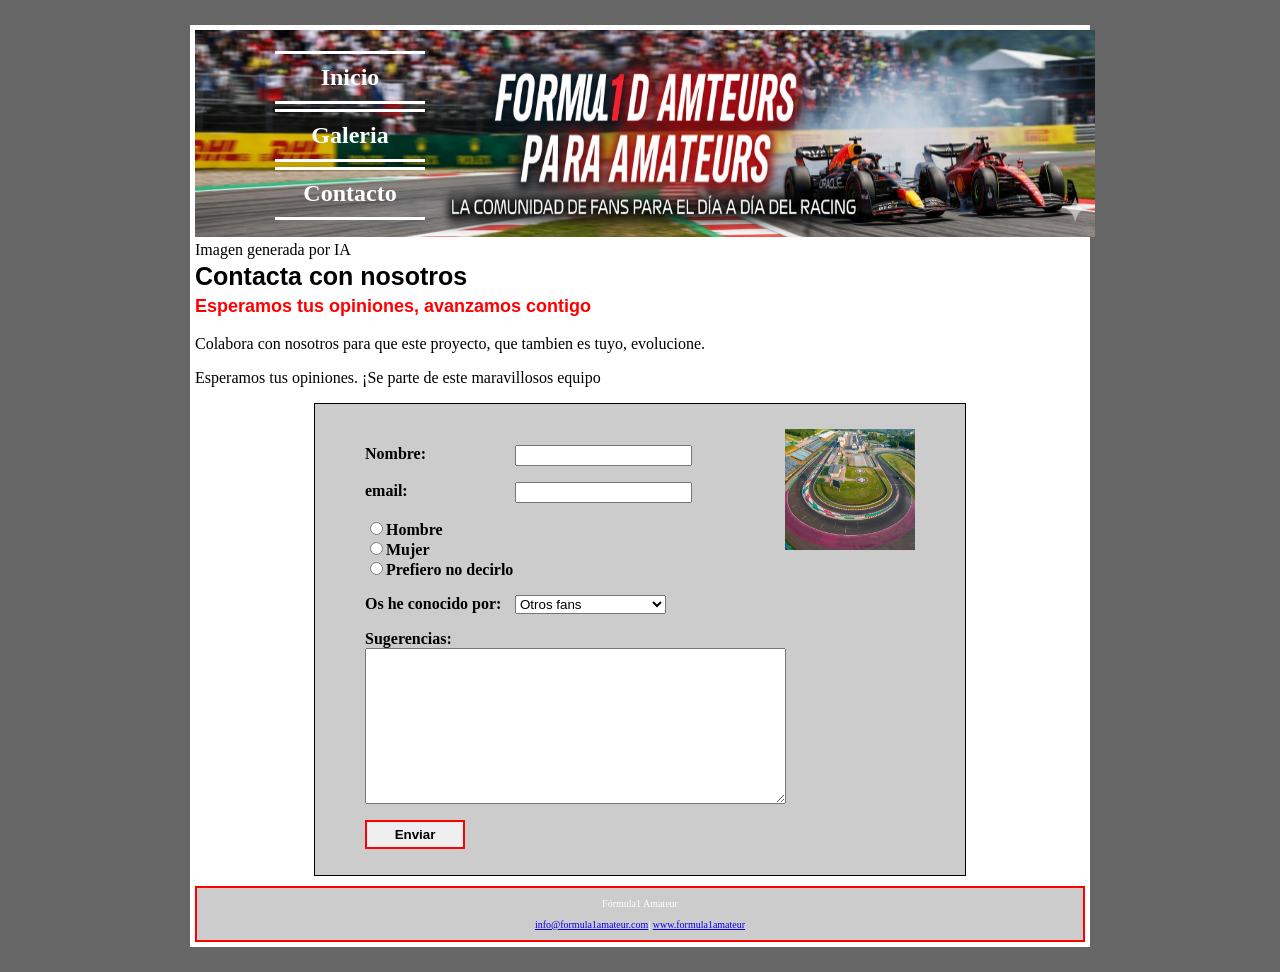
==== contacto.html @ 1117ca20 "Add files via upload Curso LMSGI 26-27" ====
﻿<!DOCTYPE html>
<html>
  <head>
      <meta http-equiv="Content-Type" content="text/html; charset=UTF-8" />
      <title>LMSGI02.1 Tarea evaluativa_Hvicente</title>
      <link rel="stylesheet" href="estilos/estilos.css"/>
    </head>
<body>
  <div id="general">
      <header id="formula1"> <!--La cabecera visual de la web. Una imagen la utilizamos como titular-->
		              <figure><img src="imagenes/cabecera.jpg" alt="Fórmula1 carrera" width="900" height="207" border="0" />
			              <figcaption>Imagen generada por IA</figcaption>
			            </figure>
			             <nav> <!--    En la imagen ponemos el menu de acceso de la web -->
                    <ul> <!--Menu-->
					            <li><a href="inicio.html">Inicio</a></li>
					            <li><a href="galeria.html">Galeria</a></li>
					            <li><a href="contacto.html">Contacto</a></li>
				            </ul>
			            </nav>
      </header>	
      <section>
          <h1>Contacta con nosotros</h1> 
          <h2>Esperamos tus opiniones, avanzamos contigo</h2>
          <p>Colabora con nosotros para que este proyecto, que tambien es tuyo, evolucione. </p>
          <p>Esperamos tus opiniones. ¡Se parte de este maravillosos equipo</p>
      </section> <!-- Creamos el formulario de contacto -->
        <form action="" method="post" enctype="multipart/form-data" id="form"> <!-- se envian los datos mediante metodo Post -->
          <img src="imagenes/istockphoto-2159410602-612x612.jpg" alt="circuito" width="130" height="121" border="0" />
            <p><label for="nombre" class="etiqueta">Nombre:</label>
		          <input type="text" name="nombre" id="nombre" />
            </p>
            <p><label for="email" class="etiqueta">email:</label>
		          <input type="text" name="email" id="email" />
            </p>
            <p><input type="radio" name="sexo">Hombre<br>
                  <input type="radio" name="sexo">Mujer<br>
                  <input type="radio" name="sexo">Prefiero no decirlo<br>
            </p>
              <label for="conocimiento" class="etiqueta">Os he conocido por:</label>
              <select name="conocimiento">
              <option selected>Otros fans</option>
              <option>Revistas del sector</option>
             <option>Motores de busqueda</option>
              <option>Otros</option>
      </select>
            <p>
              <label for="sugerencias" class="etiqueta">Sugerencias:</label>
              <p><textarea name="sugerencias" rows="10" cols="50" class="sugerencias"></textarea></p>
              <input type="submit" value="Enviar" />
       </form>

    <footer id="pie"> <!--  Ponemos el pie a la web  -->
      <p>Fórmula1 Amateur</p>
      <p><a href="mailto:info@formula1amateur.com" class="url">info@formula1amateur.com</a>| 
			  	  <a href="#" class="url">www.formula1amateur</a></p>
		</footer>
    </div>
  </body>
  </html>
---- estilos/estilos.css ----
/* Hoja de estilos para la web de Formula1 */

#general{
	width: 900px;
	box-sizing: border-box;
	margin-left: auto;
	margin-right: auto;
	border: 5px solid #fff;
	margin-top: 25px;
	margin-bottom: 25px;
	background-color: #fff;
}
header#formula1{
	position:relative;
}
#formula1 nav { /* posicionamos el menu en la imagen de la cabecera */
  position: absolute; 
  top: 5px;       
  left: 40px;         
  z-index: 10;       
}
#introduccion {
  font-size: 16px;
	border-top: 2px solid #f00;
	border-bottom: 2px solid #f00;
	background-color: #ccc;
	padding: 5px 15px 25px 15px;
	margin-top: 20px;
}
#cuerpo{
	background-color: #fff;
	padding-top: 15px;
}
#columna1{
	width: 46%;
	float: left;
	padding-left: 15px;
}
#columna2{
	width: 46%;
	float: right;
	padding-right: 15px;
}
#singapur {
  background-color: #fff;
}
#pie {
  background-color: #ccc;
  color: #fff;
  text-align: center;
  font-size: 10px;
  border: 2px solid red;
}
ul{ /* quitamos los puntos de las opciones del menú */
	list-style-type: none;
}
ul li{ /* Aplicamos estilo a la estructura de las filas del menú */
	border-bottom: 3px solid #fff;
	border-top: 3px solid #fff;
	margin-bottom: 5px;
	display: list-item;
}
ul li a{  /* aplicamos estilo a los botones/enlaces */
	display: block;
	width: 130px;
	text-align: center;	
	color: #fff;
	text-decoration: none;
	padding: 10px;
  font-size: 24px;
	font-weight: 900;
	/* background-color: rgba (255,255,150, 0.70; */
}
ul li a:hover{ /* interacción. Cuando se pasa por encima se activa */
	color: #f00;
}
h1{
  font-family: sans-serif;
	font-size: 25px;
	line-height: 35px;
	font-weight: 700;
	margin-top: 0px;
	margin-bottom: 0px;
}
h3{
	text-align: center;
	background-color: #ccc;
	margin: 10px 0px 3px 0px;
	padding: 5px;
}
article h2, h2{
	font-family: sans-serif;
	font-size: 18px;
	font-weight: 700;
	line-height: 25px;
	color: #f00;
	margin-top: 0px;
}
figure{
  margin: 0;
}
body{
background-color: #666;
}
form{
	width: 550px;
	background-color: #ccc;
	color: #000;
	font-weight: bold;
	margin-right: auto;
	margin-left: auto;
	margin-bottom: 10px;
	border: 1px solid #000;
	padding: 25px 50px;
}
form img{
	float: right;
}
input[type="submit"]{
	width: 100px;
	font-weight: bold;
	border: 2px solid #f00;
	padding: 5px;
	margin-bottom: 1px;
}
.clearfix:after{ /* para el float de las colunas 1 y 2 */
	content: "";
	display: table;
	clear: both;
} 
.marco{ /* marco para la primera imagen de la pagina de inicio*/
	padding: 3px;
	background-color: #fff;
	border: 1px solid #000;	
}

.izq{ /* mandamos la imagen a la izda, con un margen a la derecha de 25px */
	float:left;
	margin-right: 25px;
}
.galeria { /* la galeria ocupa el 100% y las imagenes se alinean centralmente */
width: 100%;
text-align: center;
}
.galeria figure { /*ponemos las imagenes en una linea */
    display: inline-block;
    width: 130px;
    margin: 10px;
    vertical-align: top;
}
.etiqueta {
    display: block;
	  float: left;
	  width: 150px;
}
.sugerencias { 
	vertical-align: top;
	display: inline-block;
}
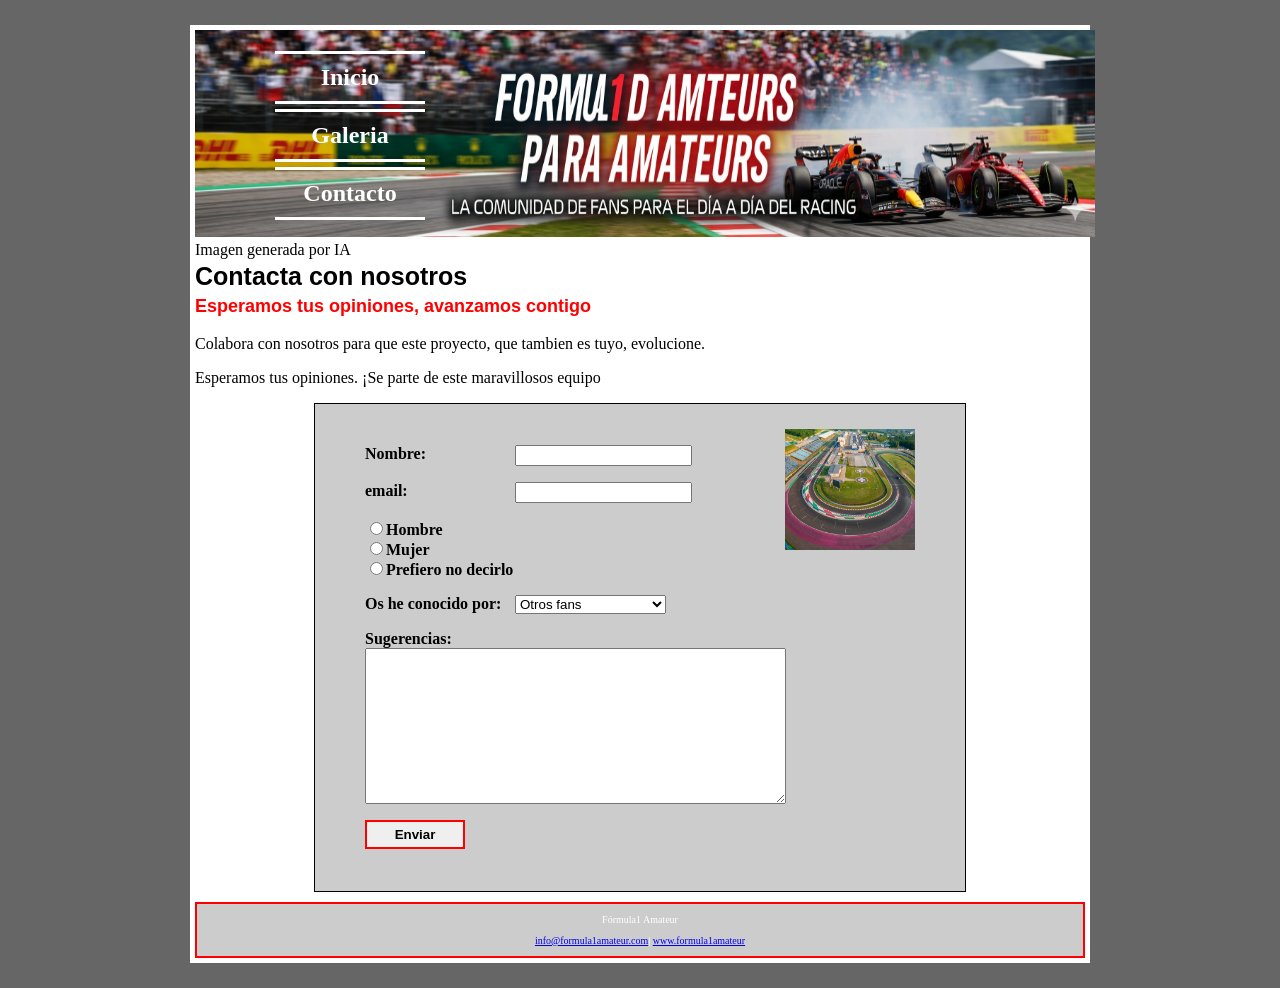
==== commit eeb410f6: "Add files via upload" ====
--- a/contacto.html
+++ b/contacto.html
@@ -1,9 +1,10 @@
 ﻿<!DOCTYPE html>
-<html>
+<html lang:="es">
   <head>
-      <meta http-equiv="Content-Type" content="text/html; charset=UTF-8" />
+      <meta charset="UTF-8">
       <title>LMSGI02.1 Tarea evaluativa_Hvicente</title>
       <link rel="stylesheet" href="estilos/estilos.css"/>
+	  <script src="funciones/funciones.js" defer></script> <!-- Llamamos a la funcion de validar el correo -->
     </head>
 <body>
   <div id="general">
@@ -13,7 +14,7 @@
 			            </figure>
 			             <nav> <!--    En la imagen ponemos el menu de acceso de la web -->
                     <ul> <!--Menu-->
-					            <li><a href="inicio.html">Inicio</a></li>
+					            <li><a href="index.html">Inicio</a></li>
 					            <li><a href="galeria.html">Galeria</a></li>
 					            <li><a href="contacto.html">Contacto</a></li>
 				            </ul>
@@ -32,28 +33,30 @@
             </p>
             <p><label for="email" class="etiqueta">email:</label>
 		          <input type="text" name="email" id="email" />
+				  <span id="errorCorreo"></span>  <!-- Escribe el emnsaje de error en la misma linea de "email:"    -->
             </p>
-            <p><input type="radio" name="sexo">Hombre<br>
-                  <input type="radio" name="sexo">Mujer<br>
-                  <input type="radio" name="sexo">Prefiero no decirlo<br>
+            <p><input type="radio" name="sexo" value="hombre">Hombre<br>
+                  <input type="radio" name="sexo" value="mujer">Mujer<br>
+                  <input type="radio" name="sexo" value="no-decir">Prefiero no decirlo<br>
             </p>
               <label for="conocimiento" class="etiqueta">Os he conocido por:</label>
-              <select name="conocimiento">
-              <option selected>Otros fans</option>
-              <option>Revistas del sector</option>
-             <option>Motores de busqueda</option>
+              <select name="conocimiento" id="conocimiento">
+              <option value="fans" selected>Otros fans</option>
+              <option value="revistas">Revistas del sector</option>
+			  <option value="motores">Motores de busqueda</option>
               <option>Otros</option>
       </select>
             <p>
               <label for="sugerencias" class="etiqueta">Sugerencias:</label>
               <p><textarea name="sugerencias" rows="10" cols="50" class="sugerencias"></textarea></p>
               <input type="submit" value="Enviar" />
+			</p>
        </form>
 
     <footer id="pie"> <!--  Ponemos el pie a la web  -->
       <p>Fórmula1 Amateur</p>
       <p><a href="mailto:info@formula1amateur.com" class="url">info@formula1amateur.com</a>| 
-			  	  <a href="#" class="url">www.formula1amateur</a></p>
+			  	  <a href="https://hvicente-birt.github.io/Curso_LMSGI/" class="url">www.formula1amateur</a></p>
 		</footer>
     </div>
   </body>
